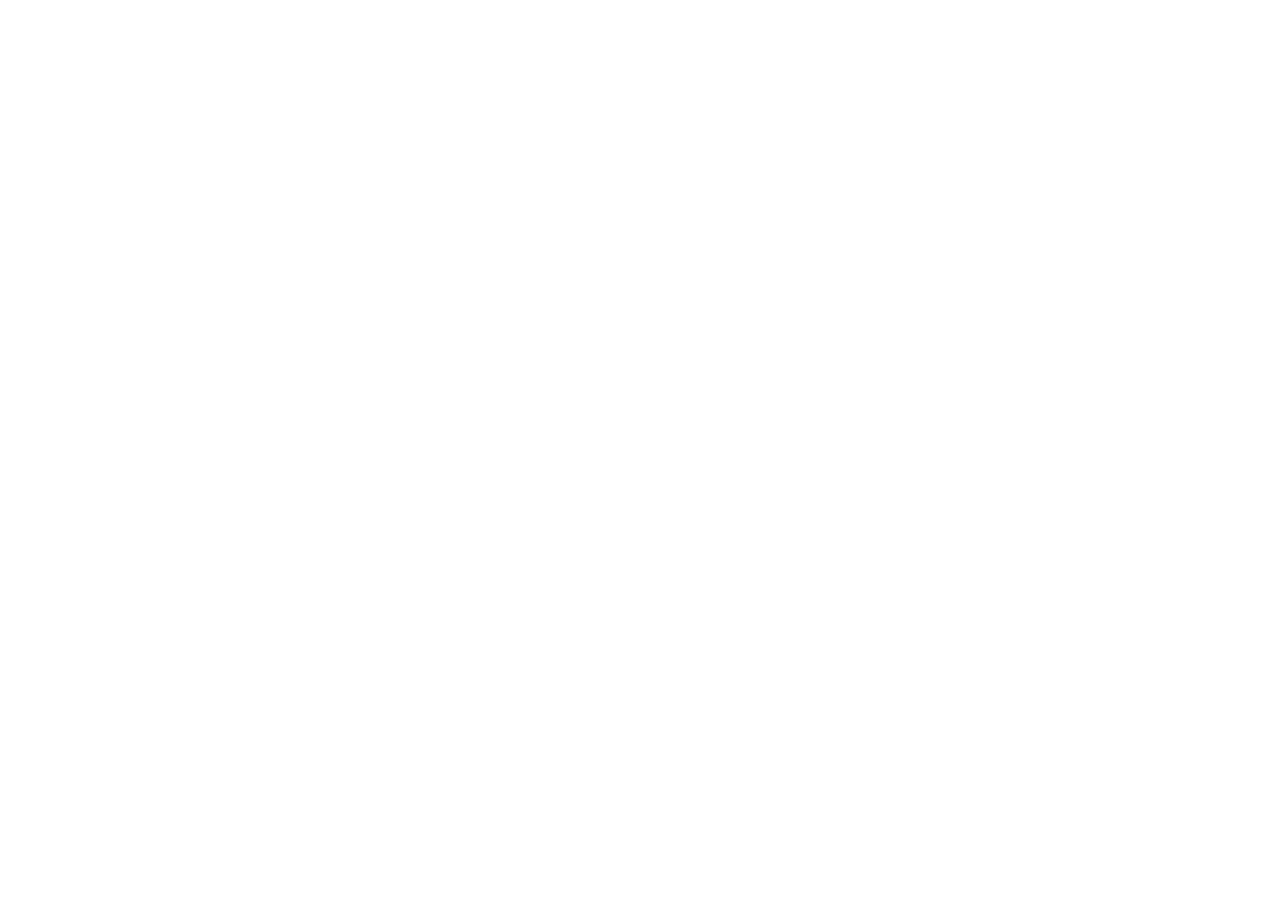
==== index.html @ dac4075b "initial code" ====
<!DOCTYPE html>
<!--
To change this license header, choose License Headers in Project Properties.
To change this template file, choose Tools | Templates
and open the template in the editor.
-->
<html>
    <head>
        <title>TODO supply a title</title>
        <meta charset="UTF-8">
        <meta name="viewport" content="width=device-width">
        <script src="bootstrap.js" type="text/javascript"></script>
    </head>
    <body>
    </body>
</html>
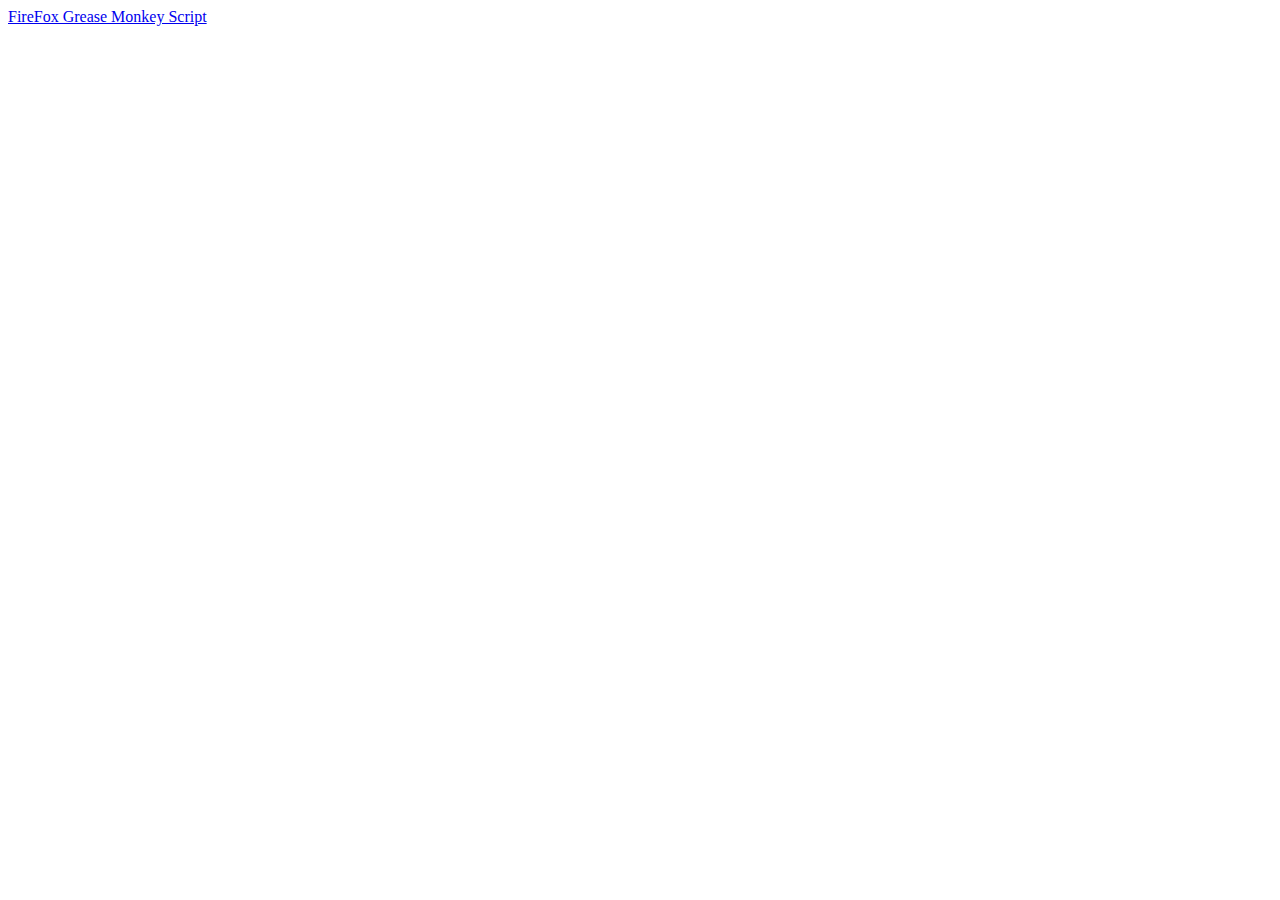
==== commit fb188681: "- added greasemonkey link to index page - added quick stats to ical tab - updated password - fixed s" ====
--- a/index.html
+++ b/index.html
@@ -12,5 +12,6 @@
         <script src="bootstrap.js" type="text/javascript"></script>
     </head>
     <body>
+        <span><a href="/greasemonkey.user.js">FireFox Grease Monkey Script</a></span>
     </body>
 </html>
